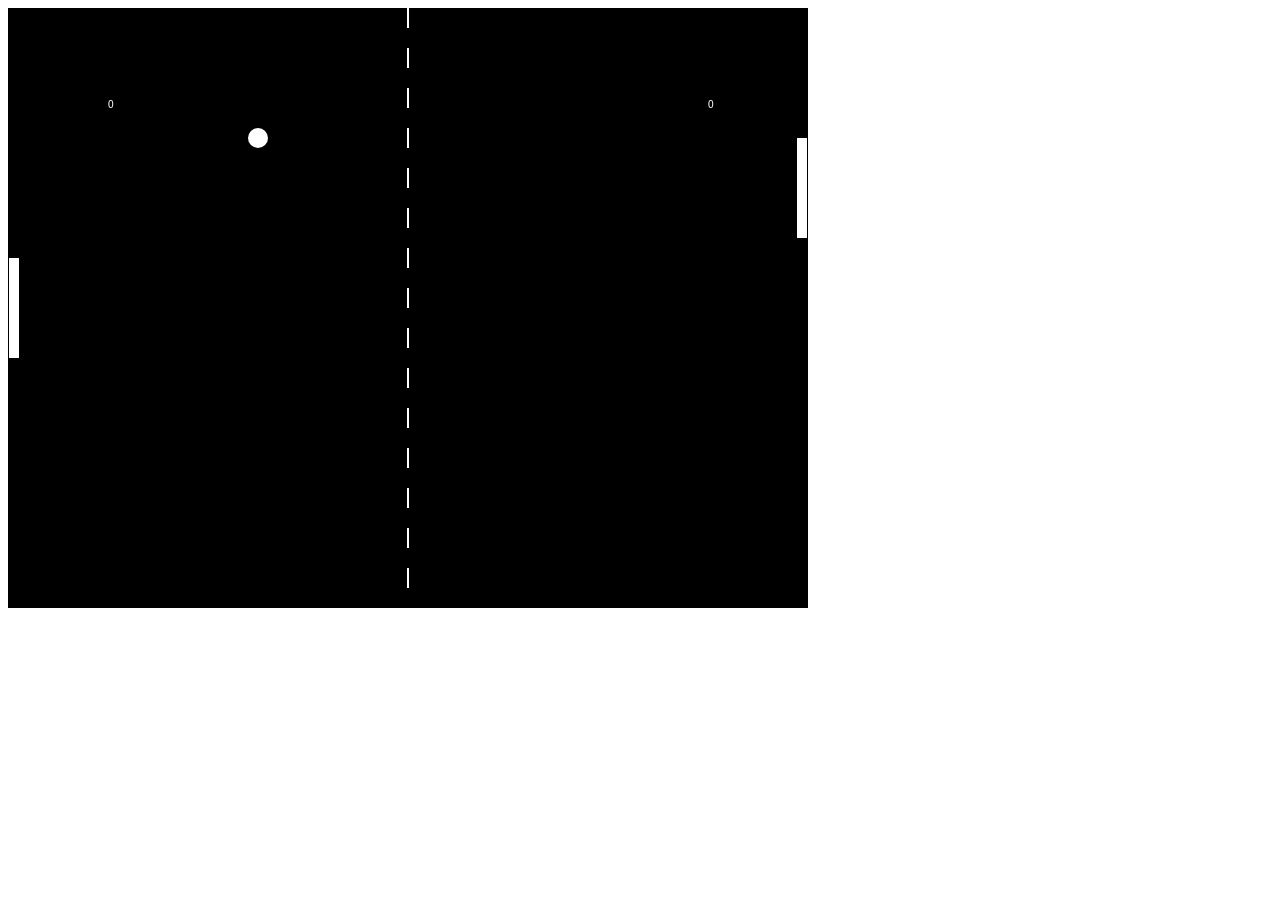
==== pong.html @ 0cb5d116 "Now the ball will bounce off the inside of paddles instead of overlapping a bit." ====
<html>
<canvas id="gameCanvas" width="800" height="600"></canvas>

<script>
	var canvas;
	var canvasContext;
	var ballX = 50;
	var ballY = 50;
	var ballSpeedX = 10;
	var ballSpeedY = 4;

	var player1Score = 0;
	var player2Score = 0;
	const WINNING_SCORE = 3;

	var showingWinScreen = false;

	var paddle1Y = 250;
	var paddle2Y = 250;
	const PADDLE_HEIGHT = 100;
	const PADDLE_WIDTH = 10;
	const BALL_SIZE = 10;

	function calculateMousePos(evt) {
		var rect = canvas.getBoundingClientRect();
		var root = document.documentElement;
		var mouseX = evt.clientX - rect.left - root.scrollLeft;
		var mouseY = evt.clientY - rect.top - root.scrollTop;
		return {
			x: mouseX,
			y: mouseY
		};
	}

	function handleMouseClick(evt) {
		if (showingWinScreen) {
			player1Score = 0;
			player2Score = 0;
			showingWinScreen = false;
		}
	}

	window.onload = function () {
		canvas = document.getElementById('gameCanvas');
		canvasContext = canvas.getContext('2d');

		var framesPerSecond = 30;
		setInterval(function () {
			moveEverything();
			drawEverything();
		}, 1000 / framesPerSecond);

		canvas.addEventListener('mousedown', handleMouseClick);

		canvas.addEventListener('mousemove',
			function (evt) {
				var mousePos = calculateMousePos(evt);
				// Determines which paddle is controlled by mouse
				paddle1Y = mousePos.y - (PADDLE_HEIGHT / 2);
				// paddle2Y = mousePos.y - (PADDLE_HEIGHT / 2);
			});
	}

	function ballReset() {
		ballX = canvas.width / 2;
		ballY = canvas.height / 2;
		ballSpeedX = -ballSpeedX;
		if (player1Score >= WINNING_SCORE || player2Score >= WINNING_SCORE) {
			showingWinScreen = true;
		}
	}

	function computerMovement() {
		var paddle2YCenter = paddle2Y + (PADDLE_HEIGHT / 2);
		if (paddle2YCenter < ballY - 35) {
			paddle2Y += 6;
		} else if (paddle2YCenter > ballY + 35) {
			paddle2Y -= 6;
		}
	}

	function moveEverything() {
		if (showingWinScreen) {
			return;
		}

		// So the right paddle plays with you
		computerMovement();

		ballX += ballSpeedX;
		ballY += ballSpeedY;

		// When ball hits left side of screen
		if (ballX < 0 + PADDLE_WIDTH + BALL_SIZE) {
			// If the ball hits the left paddle then it should bounce back
			if (ballY > paddle1Y && ballY < paddle1Y + PADDLE_HEIGHT) {
				ballSpeedX = -ballSpeedX;
				// Adjust angle of ball based on where it hits the paddle
				var deltaY = ballY - (paddle1Y + PADDLE_HEIGHT / 2);
				ballSpeedY = deltaY * 0.35;
			} else { // Else the paddle missed and the other player scores a point
				player2Score++;
				ballReset();
			}
		}
		// When ball hits right side of screen
		if (ballX > canvas.width - PADDLE_WIDTH - BALL_SIZE) {
			// If the ball hits the right paddle then it should bounce back
			if (ballY > paddle2Y && ballY < paddle2Y + PADDLE_HEIGHT) {
				ballSpeedX = -ballSpeedX;
				// Adjust angle of ball based on where it hits the paddle
				var deltaY = ballY - (paddle2Y + PADDLE_HEIGHT / 2);
				ballSpeedY = deltaY * 0.35;
			} else { // Else the paddle missed and the other player scores a point
				player1Score++;
				ballReset();
			}
		}

		// Keeps the ball bouncing off the top and bottom of the screen
		if (ballY < 0) {
			ballSpeedY = -ballSpeedY;
		}
		if (ballY > canvas.height) {
			ballSpeedY = -ballSpeedY;
		}
	}

	function drawNet() {
		for (i = 0; i < canvas.height; i += 40) {
			colorRect(canvas.width / 2 - 1, i, 2, 20, 'white');
		}
	}

	function drawEverything() {
		if (showingWinScreen) {
			if (player1Score >= WINNING_SCORE) {
				canvasContext.fillText("You Won!", 350, 300);
			} else if (player2Score >= WINNING_SCORE) {
				canvasContext.fillText("Game Over", 350, 300);
			}
			canvasContext.fillText("Click to continue", 350, 500);
			return;
		}
		// draws black backgroud
		colorRect(0, 0, canvas.width, canvas.height, 'black');

		drawNet();

		// draws left player paddle
		colorRect(1, paddle1Y, PADDLE_WIDTH, PADDLE_HEIGHT, 'white');

		// draws right computer paddle
		colorRect(canvas.width - PADDLE_WIDTH - 1, paddle2Y, PADDLE_WIDTH, PADDLE_HEIGHT, 'white');

		// draws the ball
		colorCircle(ballX, ballY, BALL_SIZE, 'white');

		// adds score to screen
		canvasContext.fillText(player1Score, 100, 100);
		canvasContext.fillText(player2Score, canvas.width - 100, 100);
	}

	function colorRect(leftX, topY, width, height, drawColor) {
		canvasContext.fillStyle = drawColor;
		canvasContext.fillRect(leftX, topY, width, height);
	}

	function colorCircle(centerX, centerY, radius, drawColor) {
		canvasContext.fillStyle = drawColor;
		canvasContext.beginPath();
		canvasContext.arc(centerX, centerY, radius, 0, Math.PI * 2, true);
		canvasContext.fill();
	}

</script>

</html>
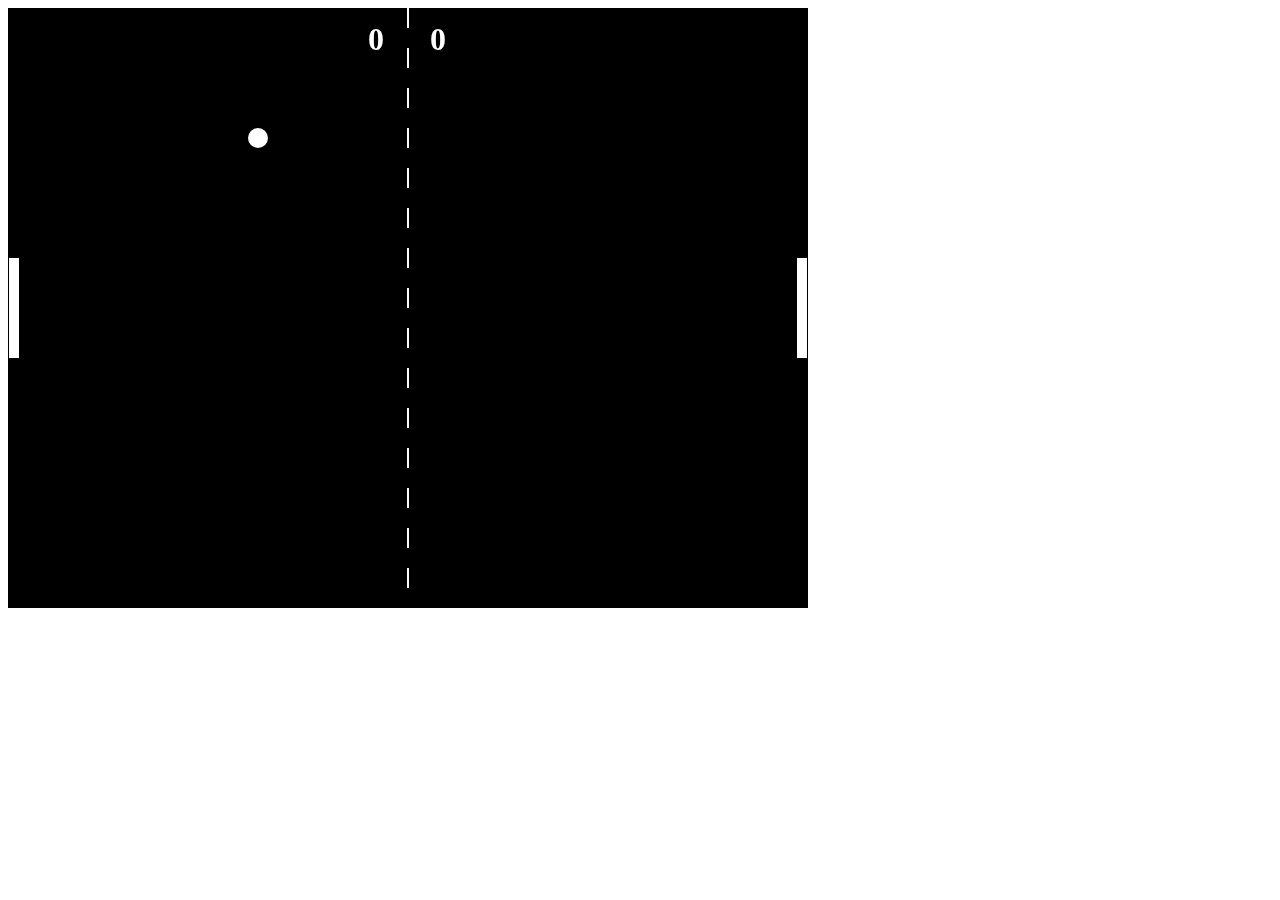
==== commit 856900c0: "Scores and other text are shown through html now so I can use css styles on them." ====
--- a/pong.html
+++ b/pong.html
@@ -1,178 +1,265 @@
+<!DOCTYPE html>
 <html>
-<canvas id="gameCanvas" width="800" height="600"></canvas>
-
-<script>
-	var canvas;
-	var canvasContext;
-	var ballX = 50;
-	var ballY = 50;
-	var ballSpeedX = 10;
-	var ballSpeedY = 4;
-
-	var player1Score = 0;
-	var player2Score = 0;
-	const WINNING_SCORE = 3;
-
-	var showingWinScreen = false;
-
-	var paddle1Y = 250;
-	var paddle2Y = 250;
-	const PADDLE_HEIGHT = 100;
-	const PADDLE_WIDTH = 10;
-	const BALL_SIZE = 10;
-
-	function calculateMousePos(evt) {
-		var rect = canvas.getBoundingClientRect();
-		var root = document.documentElement;
-		var mouseX = evt.clientX - rect.left - root.scrollLeft;
-		var mouseY = evt.clientY - rect.top - root.scrollTop;
-		return {
-			x: mouseX,
-			y: mouseY
-		};
-	}
-
-	function handleMouseClick(evt) {
-		if (showingWinScreen) {
-			player1Score = 0;
-			player2Score = 0;
-			showingWinScreen = false;
-		}
-	}
-
-	window.onload = function () {
-		canvas = document.getElementById('gameCanvas');
-		canvasContext = canvas.getContext('2d');
-
-		var framesPerSecond = 30;
-		setInterval(function () {
-			moveEverything();
-			drawEverything();
-		}, 1000 / framesPerSecond);
-
-		canvas.addEventListener('mousedown', handleMouseClick);
-
-		canvas.addEventListener('mousemove',
-			function (evt) {
-				var mousePos = calculateMousePos(evt);
-				// Determines which paddle is controlled by mouse
-				paddle1Y = mousePos.y - (PADDLE_HEIGHT / 2);
-				// paddle2Y = mousePos.y - (PADDLE_HEIGHT / 2);
-			});
-	}
-
-	function ballReset() {
-		ballX = canvas.width / 2;
-		ballY = canvas.height / 2;
-		ballSpeedX = -ballSpeedX;
-		if (player1Score >= WINNING_SCORE || player2Score >= WINNING_SCORE) {
-			showingWinScreen = true;
-		}
-	}
-
-	function computerMovement() {
-		var paddle2YCenter = paddle2Y + (PADDLE_HEIGHT / 2);
-		if (paddle2YCenter < ballY - 35) {
-			paddle2Y += 6;
-		} else if (paddle2YCenter > ballY + 35) {
-			paddle2Y -= 6;
-		}
-	}
-
-	function moveEverything() {
-		if (showingWinScreen) {
-			return;
-		}
-
-		// So the right paddle plays with you
-		computerMovement();
-
-		ballX += ballSpeedX;
-		ballY += ballSpeedY;
-
-		// When ball hits left side of screen
-		if (ballX < 0 + PADDLE_WIDTH + BALL_SIZE) {
-			// If the ball hits the left paddle then it should bounce back
-			if (ballY > paddle1Y && ballY < paddle1Y + PADDLE_HEIGHT) {
-				ballSpeedX = -ballSpeedX;
-				// Adjust angle of ball based on where it hits the paddle
-				var deltaY = ballY - (paddle1Y + PADDLE_HEIGHT / 2);
-				ballSpeedY = deltaY * 0.35;
-			} else { // Else the paddle missed and the other player scores a point
-				player2Score++;
-				ballReset();
-			}
-		}
-		// When ball hits right side of screen
-		if (ballX > canvas.width - PADDLE_WIDTH - BALL_SIZE) {
-			// If the ball hits the right paddle then it should bounce back
-			if (ballY > paddle2Y && ballY < paddle2Y + PADDLE_HEIGHT) {
-				ballSpeedX = -ballSpeedX;
-				// Adjust angle of ball based on where it hits the paddle
-				var deltaY = ballY - (paddle2Y + PADDLE_HEIGHT / 2);
-				ballSpeedY = deltaY * 0.35;
-			} else { // Else the paddle missed and the other player scores a point
-				player1Score++;
-				ballReset();
-			}
-		}
-
-		// Keeps the ball bouncing off the top and bottom of the screen
-		if (ballY < 0) {
-			ballSpeedY = -ballSpeedY;
-		}
-		if (ballY > canvas.height) {
-			ballSpeedY = -ballSpeedY;
-		}
-	}
-
-	function drawNet() {
-		for (i = 0; i < canvas.height; i += 40) {
-			colorRect(canvas.width / 2 - 1, i, 2, 20, 'white');
-		}
-	}
-
-	function drawEverything() {
-		if (showingWinScreen) {
-			if (player1Score >= WINNING_SCORE) {
-				canvasContext.fillText("You Won!", 350, 300);
-			} else if (player2Score >= WINNING_SCORE) {
-				canvasContext.fillText("Game Over", 350, 300);
-			}
-			canvasContext.fillText("Click to continue", 350, 500);
-			return;
-		}
-		// draws black backgroud
-		colorRect(0, 0, canvas.width, canvas.height, 'black');
-
-		drawNet();
-
-		// draws left player paddle
-		colorRect(1, paddle1Y, PADDLE_WIDTH, PADDLE_HEIGHT, 'white');
-
-		// draws right computer paddle
-		colorRect(canvas.width - PADDLE_WIDTH - 1, paddle2Y, PADDLE_WIDTH, PADDLE_HEIGHT, 'white');
-
-		// draws the ball
-		colorCircle(ballX, ballY, BALL_SIZE, 'white');
-
-		// adds score to screen
-		canvasContext.fillText(player1Score, 100, 100);
-		canvasContext.fillText(player2Score, canvas.width - 100, 100);
-	}
-
-	function colorRect(leftX, topY, width, height, drawColor) {
-		canvasContext.fillStyle = drawColor;
-		canvasContext.fillRect(leftX, topY, width, height);
-	}
-
-	function colorCircle(centerX, centerY, radius, drawColor) {
-		canvasContext.fillStyle = drawColor;
-		canvasContext.beginPath();
-		canvasContext.arc(centerX, centerY, radius, 0, Math.PI * 2, true);
-		canvasContext.fill();
-	}
-
-</script>
+
+<head>
+	<title>Pong</title>
+	<!-- <link rel="stylesheet" href="styles.css"> -->
+
+	<style>
+		body {
+			color: white;
+		}
+
+		#game-canvas {}
+
+		#game-over {
+			font-size: 6em;
+			display: none;
+			position: absolute;
+			top: 184px;
+			left: 175px;
+			background-color: black;
+		}
+
+		#you-won {
+			font-size: 6em;
+			display: none;
+			position: absolute;
+			top: 175px;
+			left: 217px;
+			background-color: black;
+			padding: 10px 0 0 0;
+		}
+
+		#continue {
+			font-size: 2em;
+			display: none;
+			position: absolute;
+			top: 461px;
+			left: 296px;
+			background-color: black;
+			padding: 20px 0 20px 0;
+		}
+
+		.playerScore {
+			font-size: 30;
+			position: absolute;
+		}
+
+		#player1Score {
+			top: 0px;
+			left: 368px;
+		}
+
+		#player2Score {
+			top: 0px;
+			left: 430px;
+		}
+	</style>
+</head>
+
+<body>
+	<h1 id="game-over">Game Over</h1>
+	<h1 id="you-won">You Won!</h1>
+	<h1 id="continue">Click to continue...</h1>
+	<h1 id="player1Score" class="playerScore">0</h1>
+	<h1 id="player2Score" class="playerScore">0</h1>
+
+	<canvas id="game-canvas" width="800" height="600"></canvas>
+
+	<script>
+		var canvas;
+		var canvasContext;
+		var ballX = 50;
+		var ballY = 50;
+		var ballSpeedX = 10;
+		var ballSpeedY = 4;
+
+		var player1Score = 0;
+		var player2Score = 0;
+		const WINNING_SCORE = 3;
+
+		var showingWinScreen = false;
+		//var game-over = false;
+		//var needToContinue = false;
+
+		var paddle1Y = 250;
+		var paddle2Y = 250;
+		const PADDLE_HEIGHT = 100;
+		const PADDLE_WIDTH = 10;
+		const BALL_SIZE = 10;
+
+		function calculateMousePos(evt) {
+			var rect = canvas.getBoundingClientRect();
+			var root = document.documentElement;
+			var mouseX = evt.clientX - rect.left - root.scrollLeft;
+			var mouseY = evt.clientY - rect.top - root.scrollTop;
+			return {
+				x: mouseX,
+				y: mouseY
+			};
+		}
+
+		function handleMouseClick(evt) {
+			if (showingWinScreen) {
+				player1Score = 0;
+				player2Score = 0;
+				hideElement('you-won');
+				hideElement('game-over');
+				hideElement('continue');
+				showingWinScreen = false;
+			}
+		}
+
+		window.onload = function () {
+			canvas = document.getElementById('game-canvas');
+			canvasContext = canvas.getContext('2d');
+
+			var framesPerSecond = 30;
+			setInterval(function () {
+				moveEverything();
+				drawEverything();
+			}, 1000 / framesPerSecond);
+
+			canvas.addEventListener('mousedown', handleMouseClick);
+
+			canvas.addEventListener('mousemove',
+				function (evt) {
+					var mousePos = calculateMousePos(evt);
+					// Determines which paddle is controlled by mouse
+					paddle1Y = mousePos.y - (PADDLE_HEIGHT / 2);
+					// paddle2Y = mousePos.y - (PADDLE_HEIGHT / 2);
+				});
+		}
+
+		function ballReset() {
+			ballX = canvas.width / 2;
+			ballY = canvas.height / 2;
+			ballSpeedX = -ballSpeedX;
+			if (player1Score >= WINNING_SCORE || player2Score >= WINNING_SCORE) {
+				showingWinScreen = true;
+			}
+		}
+
+		function computerMovement() {
+			var paddle2YCenter = paddle2Y + (PADDLE_HEIGHT / 2);
+			if (paddle2YCenter < ballY - 35) {
+				paddle2Y += 6;
+			} else if (paddle2YCenter > ballY + 35) {
+				paddle2Y -= 6;
+			}
+		}
+
+		function moveEverything() {
+			if (showingWinScreen) {
+				return;
+			}
+
+			// So the right paddle plays with you
+			//computerMovement();
+
+			ballX += ballSpeedX;
+			ballY += ballSpeedY;
+
+			// When ball hits left side of screen
+			if (ballX < 0 + PADDLE_WIDTH + BALL_SIZE) {
+				// If the ball hits the left paddle then it should bounce back
+				if (ballY > paddle1Y && ballY < paddle1Y + PADDLE_HEIGHT) {
+					ballSpeedX = -ballSpeedX;
+					// Adjust angle of ball based on where it hits the paddle
+					var deltaY = ballY - (paddle1Y + PADDLE_HEIGHT / 2);
+					ballSpeedY = deltaY * 0.35;
+				} else { // Else the paddle missed and the other player scores a point
+					player2Score++;
+					ballReset();
+				}
+			}
+			// When ball hits right side of screen
+			if (ballX > canvas.width - PADDLE_WIDTH - BALL_SIZE) {
+				// If the ball hits the right paddle then it should bounce back
+				if (ballY > paddle2Y && ballY < paddle2Y + PADDLE_HEIGHT) {
+					ballSpeedX = -ballSpeedX;
+					// Adjust angle of ball based on where it hits the paddle
+					var deltaY = ballY - (paddle2Y + PADDLE_HEIGHT / 2);
+					ballSpeedY = deltaY * 0.35;
+				} else { // Else the paddle missed and the other player scores a point
+					player1Score++;
+					ballReset();
+				}
+			}
+
+			// Keeps the ball bouncing off the top and bottom of the screen
+			if (ballY < 0) {
+				ballSpeedY = -ballSpeedY;
+			}
+			if (ballY > canvas.height) {
+				ballSpeedY = -ballSpeedY;
+			}
+		}
+
+		function drawNet() {
+			for (i = 0; i < canvas.height; i += 40) {
+				colorRect(canvas.width / 2 - 1, i, 2, 20, 'white');
+			}
+		}
+
+		function showElement(id) {
+			var x = document.getElementById(id);
+			x.style.display = "block";
+		}
+
+		function hideElement(id) {
+			var x = document.getElementById(id);
+			x.style.display = "none";
+		}
+
+		function drawEverything() {
+			if (showingWinScreen) {
+				if (player1Score >= WINNING_SCORE) {
+					// canvasContext.fillText("You Won!", 400, 300);
+					showElement('you-won');
+				} else if (player2Score >= WINNING_SCORE) {
+					// canvasContext.fillText("Game Over", 350, 300);
+					showElement('game-over');
+				}
+				// canvasContext.fillText("Click to continue", 350, 500);
+				showElement('continue');
+				return;
+			}
+			// Draws black backgroud
+			colorRect(0, 0, canvas.width, canvas.height, 'black');
+
+			drawNet();
+
+			// Draws left player paddle
+			colorRect(1, paddle1Y, PADDLE_WIDTH, PADDLE_HEIGHT, 'white');
+
+			// Draws right computer paddle
+			colorRect(canvas.width - PADDLE_WIDTH - 1, paddle2Y, PADDLE_WIDTH, PADDLE_HEIGHT, 'white');
+
+			// Draws the ball
+			colorCircle(ballX, ballY, BALL_SIZE, 'white');
+
+			// Updates score in the HTML
+			document.getElementById('player1Score').innerHTML = player1Score;
+			document.getElementById('player2Score').innerHTML = player2Score;
+			//canvasContext.fillText(player1Score, 100, 100);
+			//canvasContext.fillText(player2Score, canvas.width - 100, 100);
+		}
+
+		function colorRect(leftX, topY, width, height, drawColor) {
+			canvasContext.fillStyle = drawColor;
+			canvasContext.fillRect(leftX, topY, width, height);
+		}
+
+		function colorCircle(centerX, centerY, radius, drawColor) {
+			canvasContext.fillStyle = drawColor;
+			canvasContext.beginPath();
+			canvasContext.arc(centerX, centerY, radius, 0, Math.PI * 2, true);
+			canvasContext.fill();
+		}
+
+	</script>
+</body>
 
 </html>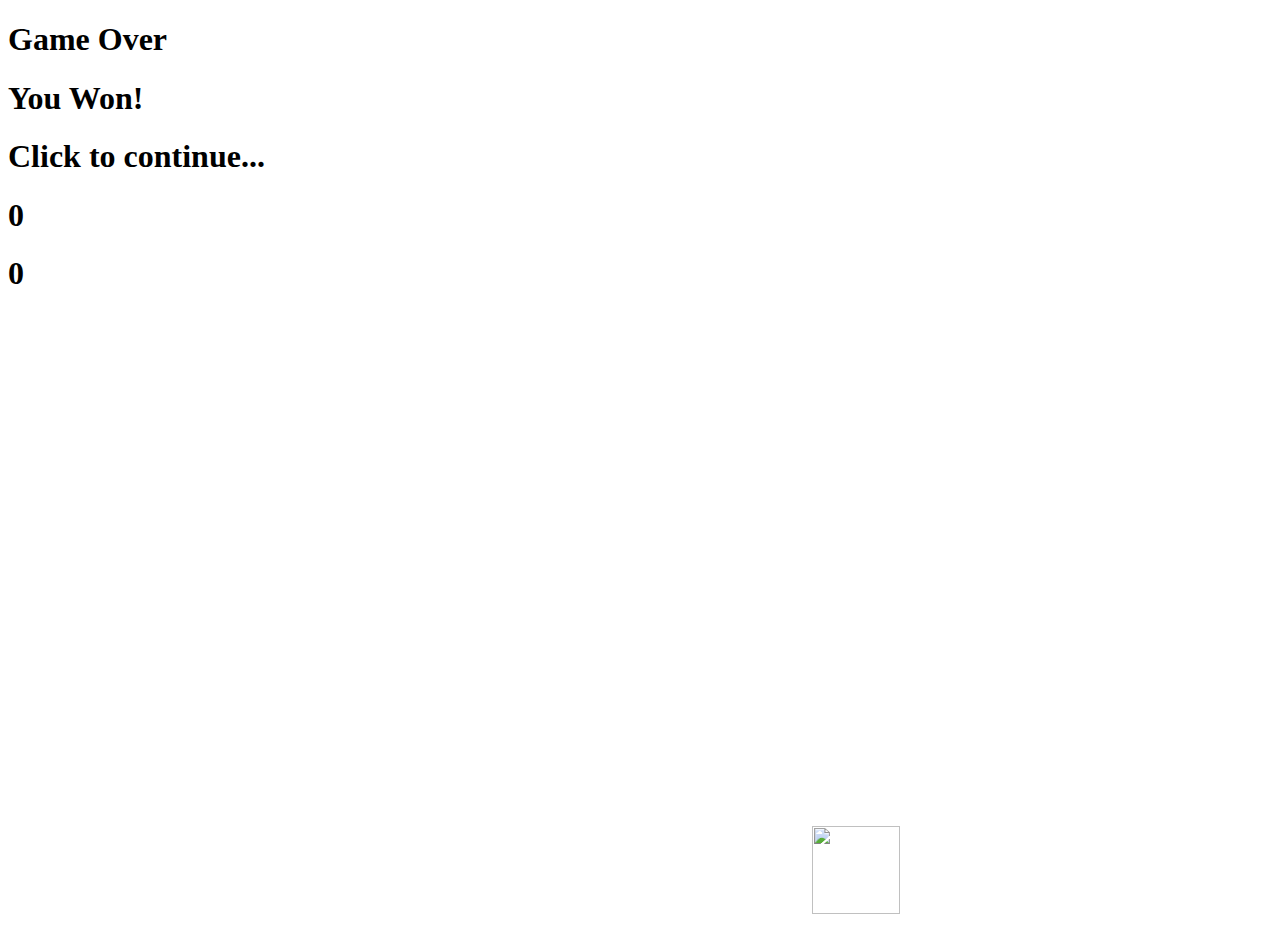
==== commit ff3a21fb: "Update pong.html" ====
--- a/pong.html
+++ b/pong.html
@@ -3,59 +3,7 @@
 
 <head>
 	<title>Pong</title>
-	<!-- <link rel="stylesheet" href="styles.css"> -->
-
-	<style>
-		body {
-			color: white;
-		}
-
-		#game-canvas {}
-
-		#game-over {
-			font-size: 6em;
-			display: none;
-			position: absolute;
-			top: 184px;
-			left: 175px;
-			background-color: black;
-		}
-
-		#you-won {
-			font-size: 6em;
-			display: none;
-			position: absolute;
-			top: 175px;
-			left: 217px;
-			background-color: black;
-			padding: 10px 0 0 0;
-		}
-
-		#continue {
-			font-size: 2em;
-			display: none;
-			position: absolute;
-			top: 461px;
-			left: 296px;
-			background-color: black;
-			padding: 20px 0 20px 0;
-		}
-
-		.playerScore {
-			font-size: 30;
-			position: absolute;
-		}
-
-		#player1Score {
-			top: 0px;
-			left: 368px;
-		}
-
-		#player2Score {
-			top: 0px;
-			left: 430px;
-		}
-	</style>
+	<link rel="stylesheet" href="styles.css">
 </head>
 
 <body>
@@ -66,200 +14,9 @@
 	<h1 id="player2Score" class="playerScore">0</h1>
 
 	<canvas id="game-canvas" width="800" height="600"></canvas>
+	<img class="ballSource" id="ping88" src="ping88.png" width="88" height="88"/>
 
-	<script>
-		var canvas;
-		var canvasContext;
-		var ballX = 50;
-		var ballY = 50;
-		var ballSpeedX = 10;
-		var ballSpeedY = 4;
-
-		var player1Score = 0;
-		var player2Score = 0;
-		const WINNING_SCORE = 3;
-
-		var showingWinScreen = false;
-		//var game-over = false;
-		//var needToContinue = false;
-
-		var paddle1Y = 250;
-		var paddle2Y = 250;
-		const PADDLE_HEIGHT = 100;
-		const PADDLE_WIDTH = 10;
-		const BALL_SIZE = 10;
-
-		function calculateMousePos(evt) {
-			var rect = canvas.getBoundingClientRect();
-			var root = document.documentElement;
-			var mouseX = evt.clientX - rect.left - root.scrollLeft;
-			var mouseY = evt.clientY - rect.top - root.scrollTop;
-			return {
-				x: mouseX,
-				y: mouseY
-			};
-		}
-
-		function handleMouseClick(evt) {
-			if (showingWinScreen) {
-				player1Score = 0;
-				player2Score = 0;
-				hideElement('you-won');
-				hideElement('game-over');
-				hideElement('continue');
-				showingWinScreen = false;
-			}
-		}
-
-		window.onload = function () {
-			canvas = document.getElementById('game-canvas');
-			canvasContext = canvas.getContext('2d');
-
-			var framesPerSecond = 30;
-			setInterval(function () {
-				moveEverything();
-				drawEverything();
-			}, 1000 / framesPerSecond);
-
-			canvas.addEventListener('mousedown', handleMouseClick);
-
-			canvas.addEventListener('mousemove',
-				function (evt) {
-					var mousePos = calculateMousePos(evt);
-					// Determines which paddle is controlled by mouse
-					paddle1Y = mousePos.y - (PADDLE_HEIGHT / 2);
-					// paddle2Y = mousePos.y - (PADDLE_HEIGHT / 2);
-				});
-		}
-
-		function ballReset() {
-			ballX = canvas.width / 2;
-			ballY = canvas.height / 2;
-			ballSpeedX = -ballSpeedX;
-			if (player1Score >= WINNING_SCORE || player2Score >= WINNING_SCORE) {
-				showingWinScreen = true;
-			}
-		}
-
-		function computerMovement() {
-			var paddle2YCenter = paddle2Y + (PADDLE_HEIGHT / 2);
-			if (paddle2YCenter < ballY - 35) {
-				paddle2Y += 6;
-			} else if (paddle2YCenter > ballY + 35) {
-				paddle2Y -= 6;
-			}
-		}
-
-		function moveEverything() {
-			if (showingWinScreen) {
-				return;
-			}
-
-			// So the right paddle plays with you
-			//computerMovement();
-
-			ballX += ballSpeedX;
-			ballY += ballSpeedY;
-
-			// When ball hits left side of screen
-			if (ballX < 0 + PADDLE_WIDTH + BALL_SIZE) {
-				// If the ball hits the left paddle then it should bounce back
-				if (ballY > paddle1Y && ballY < paddle1Y + PADDLE_HEIGHT) {
-					ballSpeedX = -ballSpeedX;
-					// Adjust angle of ball based on where it hits the paddle
-					var deltaY = ballY - (paddle1Y + PADDLE_HEIGHT / 2);
-					ballSpeedY = deltaY * 0.35;
-				} else { // Else the paddle missed and the other player scores a point
-					player2Score++;
-					ballReset();
-				}
-			}
-			// When ball hits right side of screen
-			if (ballX > canvas.width - PADDLE_WIDTH - BALL_SIZE) {
-				// If the ball hits the right paddle then it should bounce back
-				if (ballY > paddle2Y && ballY < paddle2Y + PADDLE_HEIGHT) {
-					ballSpeedX = -ballSpeedX;
-					// Adjust angle of ball based on where it hits the paddle
-					var deltaY = ballY - (paddle2Y + PADDLE_HEIGHT / 2);
-					ballSpeedY = deltaY * 0.35;
-				} else { // Else the paddle missed and the other player scores a point
-					player1Score++;
-					ballReset();
-				}
-			}
-
-			// Keeps the ball bouncing off the top and bottom of the screen
-			if (ballY < 0) {
-				ballSpeedY = -ballSpeedY;
-			}
-			if (ballY > canvas.height) {
-				ballSpeedY = -ballSpeedY;
-			}
-		}
-
-		function drawNet() {
-			for (i = 0; i < canvas.height; i += 40) {
-				colorRect(canvas.width / 2 - 1, i, 2, 20, 'white');
-			}
-		}
-
-		function showElement(id) {
-			var x = document.getElementById(id);
-			x.style.display = "block";
-		}
-
-		function hideElement(id) {
-			var x = document.getElementById(id);
-			x.style.display = "none";
-		}
-
-		function drawEverything() {
-			if (showingWinScreen) {
-				if (player1Score >= WINNING_SCORE) {
-					// canvasContext.fillText("You Won!", 400, 300);
-					showElement('you-won');
-				} else if (player2Score >= WINNING_SCORE) {
-					// canvasContext.fillText("Game Over", 350, 300);
-					showElement('game-over');
-				}
-				// canvasContext.fillText("Click to continue", 350, 500);
-				showElement('continue');
-				return;
-			}
-			// Draws black backgroud
-			colorRect(0, 0, canvas.width, canvas.height, 'black');
-
-			drawNet();
-
-			// Draws left player paddle
-			colorRect(1, paddle1Y, PADDLE_WIDTH, PADDLE_HEIGHT, 'white');
-
-			// Draws right computer paddle
-			colorRect(canvas.width - PADDLE_WIDTH - 1, paddle2Y, PADDLE_WIDTH, PADDLE_HEIGHT, 'white');
-
-			// Draws the ball
-			colorCircle(ballX, ballY, BALL_SIZE, 'white');
-
-			// Updates score in the HTML
-			document.getElementById('player1Score').innerHTML = player1Score;
-			document.getElementById('player2Score').innerHTML = player2Score;
-			//canvasContext.fillText(player1Score, 100, 100);
-			//canvasContext.fillText(player2Score, canvas.width - 100, 100);
-		}
-
-		function colorRect(leftX, topY, width, height, drawColor) {
-			canvasContext.fillStyle = drawColor;
-			canvasContext.fillRect(leftX, topY, width, height);
-		}
-
-		function colorCircle(centerX, centerY, radius, drawColor) {
-			canvasContext.fillStyle = drawColor;
-			canvasContext.beginPath();
-			canvasContext.arc(centerX, centerY, radius, 0, Math.PI * 2, true);
-			canvasContext.fill();
-		}
-
-	</script>
+	<script src="pong.js"></script>
 </body>
 
-</html>+</html>
